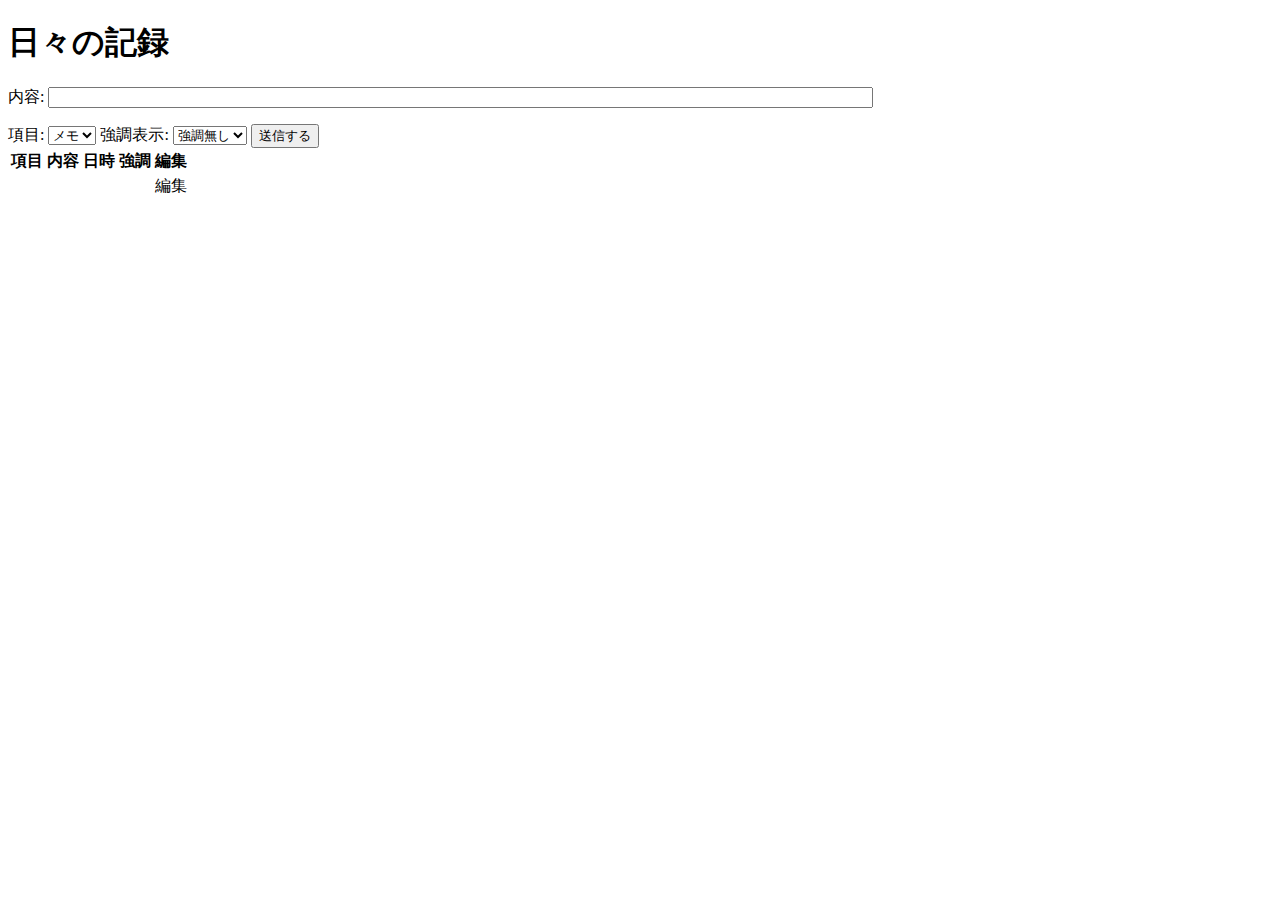
==== src/main/resources/templates/index.html @ 2555e9da "first commit" ====
<!DOCTYPE HTML>
<html xmlns:th="http://www.thymeleaf.org">
<head>
    <link th:href="@{/css/diary.css}" rel="stylesheet" type="text/css" />
    <meta charset="UTF-8">
    <title>日々の記録</title>
</head>
<body>
    <header>
        <h1>日々の記録</h1>
    </header>
    <form action="/insert" method="POST">
        <!-- 入力フォーム -->
        <label for="mainString">内容:</label>
        <input type="text" id="name" name="mainString" required minlength="1" maxlength="200" size="100" />
        <p></p>
        <!-- リストボックス -->
        <label>項目:</label>
        <select name="tagString">
            <option value="memo">メモ</option>
            <option value="meal">食事</option>
            <option value="exercise">運動</option>
            <option value="sleep">睡眠</option>
            <option value="hobby">趣味</option>
        </select>
        <!-- ドロップダウンメニュー -->
        <label>強調表示:</label>
        <select name="emphasis">
            <option value=0>強調無し</option>
            <option value=1>強調表示</option>
        </select>
        <input type="submit" value="送信する">
    </form>
    <main>
        <div class="main">
            <table>
                <thread>
                    <tr>
                        <th>項目</th>
                        <th>内容</th>
                        <th>日時</th>
                        <th>強調</th>
                        <th>編集</th>
                    </tr>
                </thread>
                <tbody>
                    <tr th:each="sample : ${samples}">
                        <td th:text="${sample.tagString}"></td>
                        <td th:text="${sample.mainString}"></td>
                        <td th:text="${sample.dateTime}"></td>
                        <td th:text="${sample.emphasis}"></td>
                        <td>
                            <a th:href="@{/edit/{Id}(Id=${sample.Id})}">編集</a>
                        </td>
                    </tr>
                </tbody>
            </table>
        </div>
    </main>
</body>

</html>
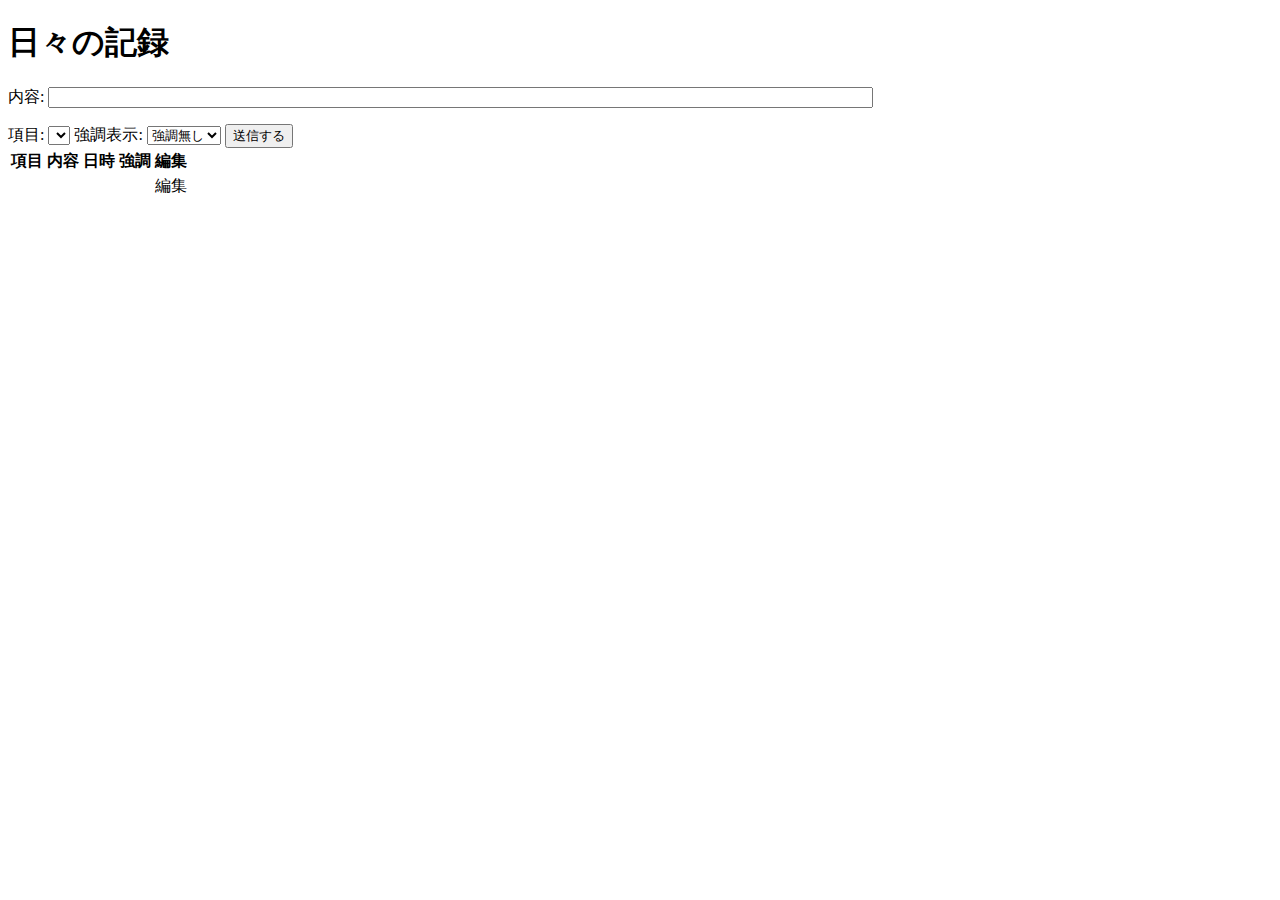
==== commit 449b2bdf: "TagStringをenum(TagType)へ変更" ====
--- a/src/main/resources/templates/index.html
+++ b/src/main/resources/templates/index.html
@@ -2,6 +2,7 @@
 <html xmlns:th="http://www.thymeleaf.org">
 <head>
     <link th:href="@{/css/diary.css}" rel="stylesheet" type="text/css" />
+
     <meta charset="UTF-8">
     <title>日々の記録</title>
 </head>
@@ -16,13 +17,10 @@
         <p></p>
         <!-- リストボックス -->
         <label>項目:</label>
-        <select name="tagString">
-            <option value="memo">メモ</option>
-            <option value="meal">食事</option>
-            <option value="exercise">運動</option>
-            <option value="sleep">睡眠</option>
-            <option value="hobby">趣味</option>
+            <select name="tagType">
+            <option th:each="tagType : ${tagTypes}" th:value="${tagType}" th:text="${tagType.value}"></option>
         </select>
+
         <!-- ドロップダウンメニュー -->
         <label>強調表示:</label>
         <select name="emphasis">
@@ -45,7 +43,7 @@
                 </thread>
                 <tbody>
                     <tr th:each="sample : ${samples}">
-                        <td th:text="${sample.tagString}"></td>
+                        <td th:text="${sample.tagType}"></td>
                         <td th:text="${sample.mainString}"></td>
                         <td th:text="${sample.dateTime}"></td>
                         <td th:text="${sample.emphasis}"></td>
@@ -57,6 +55,7 @@
             </table>
         </div>
     </main>
+
 </body>
 
 </html>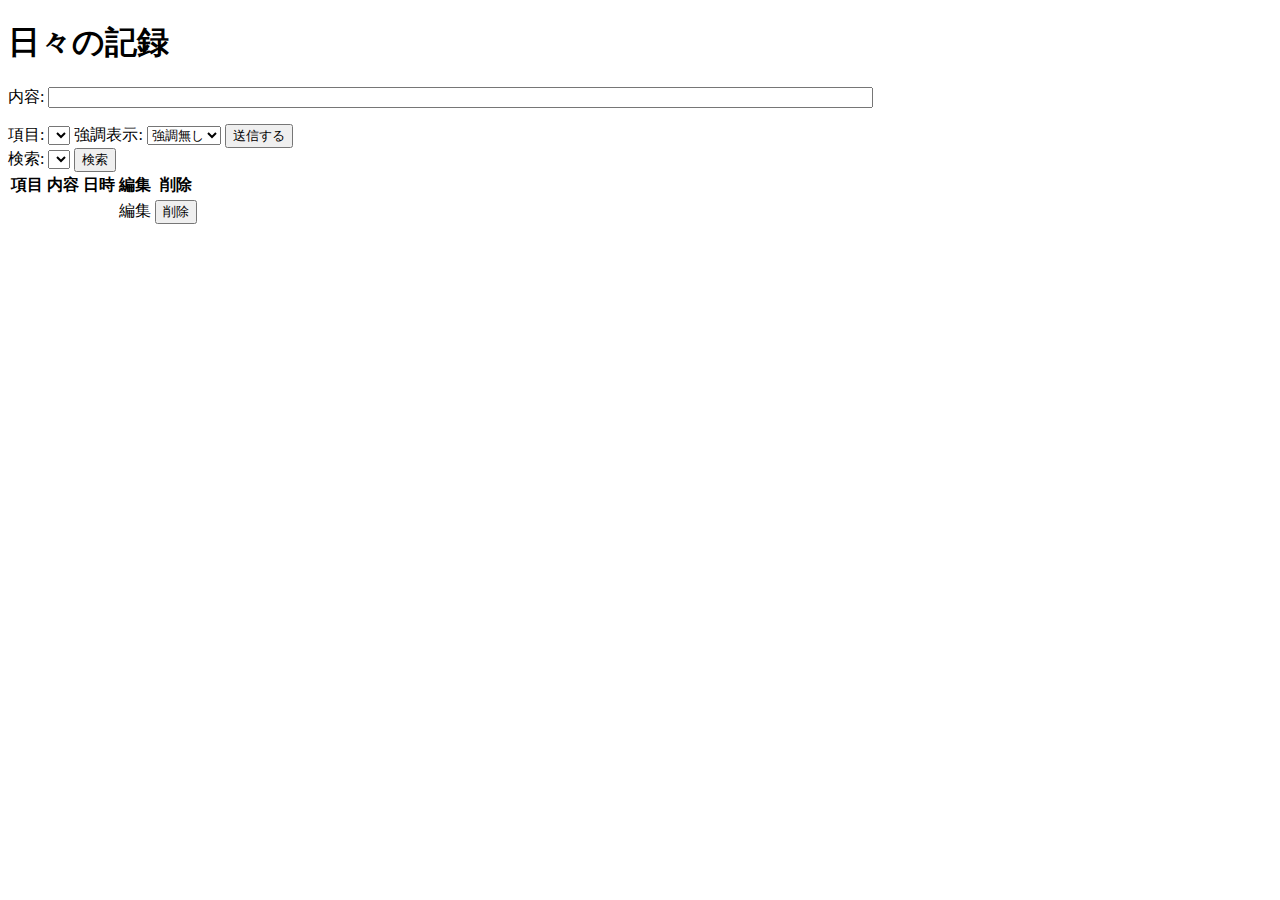
==== commit 33c2a249: "sort機能の追加" ====
--- a/src/main/resources/templates/index.html
+++ b/src/main/resources/templates/index.html
@@ -1,11 +1,13 @@
 <!DOCTYPE HTML>
 <html xmlns:th="http://www.thymeleaf.org">
+
 <head>
-    <link th:href="@{/css/diary.css}" rel="stylesheet" type="text/css" />
-
+    <link th:href="@{/css/diary.css}" rel="stylesheet" />
     <meta charset="UTF-8">
+    <script th:src="@{/js/diary.js}"></script>
     <title>日々の記録</title>
 </head>
+
 <body>
     <header>
         <h1>日々の記録</h1>
@@ -17,10 +19,9 @@
         <p></p>
         <!-- リストボックス -->
         <label>項目:</label>
-            <select name="tagType">
+        <select name="tagType">
             <option th:each="tagType : ${tagTypes}" th:value="${tagType}" th:text="${tagType.value}"></option>
         </select>
-
         <!-- ドロップダウンメニュー -->
         <label>強調表示:</label>
         <select name="emphasis">
@@ -29,33 +30,45 @@
         </select>
         <input type="submit" value="送信する">
     </form>
+
     <main>
-        <div class="main">
-            <table>
-                <thread>
-                    <tr>
-                        <th>項目</th>
-                        <th>内容</th>
-                        <th>日時</th>
-                        <th>強調</th>
-                        <th>編集</th>
-                    </tr>
-                </thread>
-                <tbody>
-                    <tr th:each="sample : ${samples}">
-                        <td th:text="${sample.tagType}"></td>
-                        <td th:text="${sample.mainString}"></td>
-                        <td th:text="${sample.dateTime}"></td>
-                        <td th:text="${sample.emphasis}"></td>
-                        <td>
-                            <a th:href="@{/edit/{Id}(Id=${sample.Id})}">編集</a>
-                        </td>
-                    </tr>
-                </tbody>
-            </table>
-        </div>
+        <form action="/search" method="POST" accept-charset="UTF-8">
+            <div class="content-left">
+                <label>検索:</label>
+                <select name="tagType">
+                    <option th:each="tagType : ${tagTypes}" th:value="${tagType.getValue()}" th:text="${tagType.value}"></option>
+                </select>
+                <button type="submit">検索</button>
+            </div>
+        </form>
+
+        <table>
+            <tr>
+                <th>項目</th>
+                <th>内容</th>
+                <th>日時</th>
+                <th>編集</th>
+                <th>削除</th>
+            </tr>
+
+            <tbody>
+                <tr th:each="sample : ${samples}"
+                    th:class="${sample.emphasis == 1} ? 'emphasisColor' : 'nonEmphasisColor'">
+
+                    <td th:text="${sample.tagType.getValue()}"></td>
+                    <td th:text="${sample.mainString}"></td>
+                    <td th:text="${sample.getFormattedDateTime()}"></td>
+                    <td>
+                        <a th:href="@{/edit/{Id}(Id=${sample.Id})}">編集</a>
+                    </td>
+                    <td>
+                        <button th:sample-id="${sample.Id}"
+                            onclick="deleteConfirm(this.getAttribute('sample-id'))">削除</button>
+                    </td>
+                </tr>
+            </tbody>
+        </table>
     </main>
-
 </body>
 
 </html>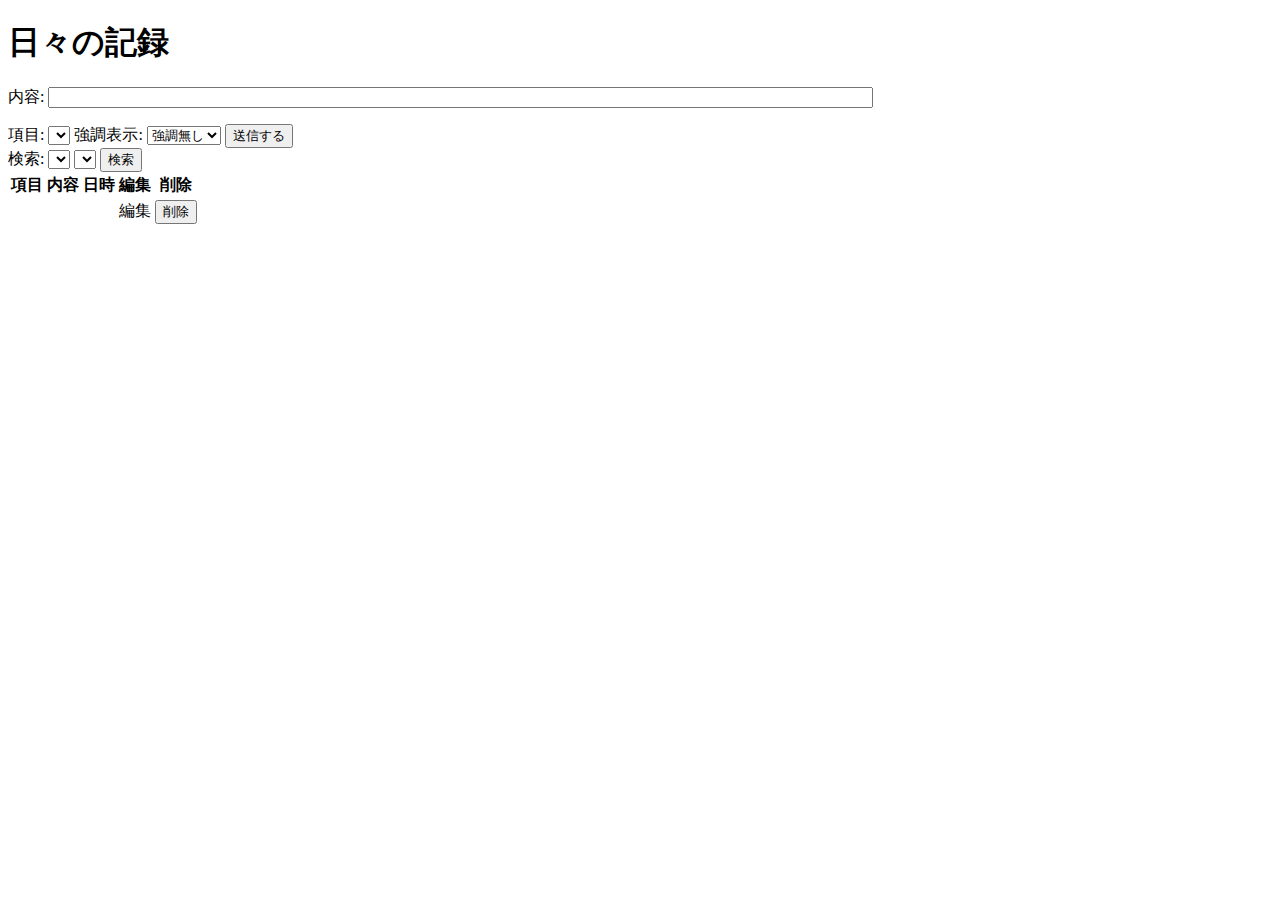
==== commit c978c09b: "月で検索" ====
--- a/src/main/resources/templates/index.html
+++ b/src/main/resources/templates/index.html
@@ -38,7 +38,10 @@
                 <select name="tagType">
                     <option th:each="tagType : ${tagTypes}" th:value="${tagType.getValue()}" th:text="${tagType.value}"></option>
                 </select>
-                <button type="submit">検索</button>
+                <select name="searchDay">
+                    <option th:each="searchDay : ${searchDays}" th:value="${searchDay}" th:text="${searchDay}"></option>
+                </select>
+                <button type="submit" name="sData">検索</button>
             </div>
         </form>
 
